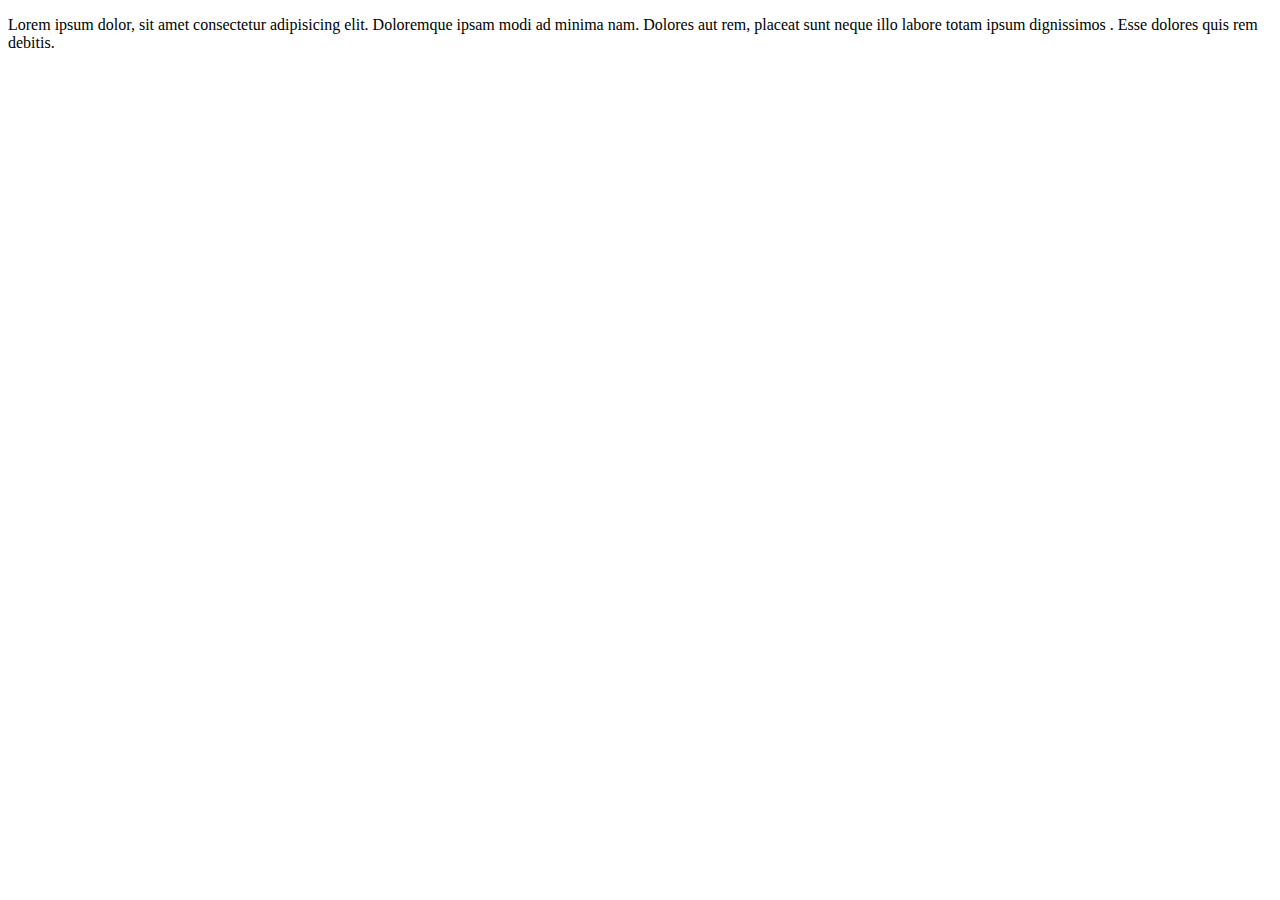
==== operaciones.html @ af0bea11 "Demas paginas" ====
<!DOCTYPE html>
<html lang="en">
<head>
    <meta charset="UTF-8">
    <meta name="viewport" content="width=device-width, initial-scale=1.0">
    <title>Document</title>
</head>
<body>
    <p>
        Lorem ipsum dolor, sit amet consectetur adipisicing elit. 
        Doloremque ipsam modi ad minima nam. Dolores aut rem,
         placeat sunt neque illo labore totam ipsum dignissimos
         . Esse dolores quis rem debitis.
    </p>
</body>
</html>
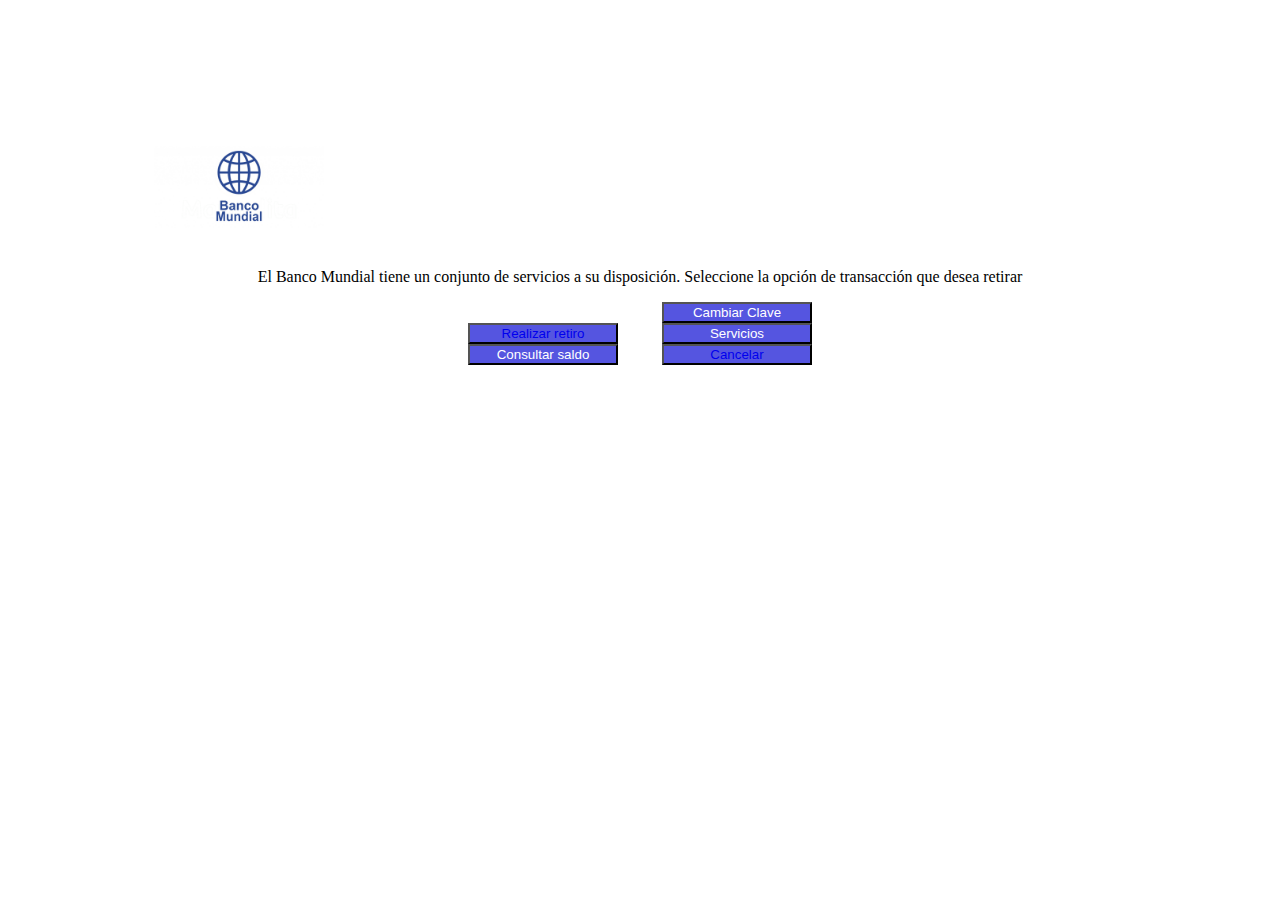
==== commit 5209750f: "Croquis de retiro" ====
--- a/operaciones.html
+++ b/operaciones.html
@@ -1,16 +1,47 @@
 <!DOCTYPE html>
 <html lang="en">
-<head>
-    <meta charset="UTF-8">
-    <meta name="viewport" content="width=device-width, initial-scale=1.0">
-    <title>Document</title>
-</head>
-<body>
-    <p>
-        Lorem ipsum dolor, sit amet consectetur adipisicing elit. 
-        Doloremque ipsam modi ad minima nam. Dolores aut rem,
-         placeat sunt neque illo labore totam ipsum dignissimos
-         . Esse dolores quis rem debitis.
-    </p>
-</body>
-</html>+  <head>
+    <meta charset="UTF-8" />
+    <meta name="viewport" content="width=device-width, initial-scale=1.0" />
+    <title>Operaciones</title>
+    <link rel="stylesheet" href="css/operaciones.css" />
+  </head>
+  <body>
+    <div class="principal">
+      <div class="bloque">
+        <div class="imagen">
+          <img src="banco.png" alt="Banco X" class="imge" />
+        </div>
+
+        <div class="txt">
+          <p>
+            El Banco Mundial tiene un conjunto de servicios a su disposición.
+            Seleccione la opción de transacción que desea retirar
+          </p>
+        </div>
+      </div>
+
+      <div class="Botones">
+        <button class="boton_I">
+          <a href="retiro.html" class="enlaces">Realizar retiro</a>
+        </button>
+        <button class="boton_I">
+          <a href="" class="enlaces"> Consultar saldo</a>
+        </button>
+        <div class="boton_I"><p></p></div>
+      </div>
+
+      <div class="Botones">
+        <button class="boton_D">
+          <a href="" class="enlaces">Cambiar Clave</a>
+        </button>
+        <button class="boton_D">
+          <a href="" class="enlaces">Servicios</a>
+        </button>
+        <button class="boton_D">
+          <a href="index.html" class="enlaces">Cancelar</a>
+        </button>
+      </div>
+    </div>
+  </body>
+</html>
--- a/css/operaciones.css
+++ b/css/operaciones.css
@@ -0,0 +1,55 @@
+.principal{
+    text-align: center;
+    margin: 10%;
+}*/
+.contenedor {
+    display: flex;
+    align-items: center;
+}
+
+.imagen {
+    width: 170px;
+    flex: 1; 
+    padding: 20px; 
+    
+}
+
+.texto {
+    width: 160px;
+    flex: 2; 
+    padding: 20px;
+}
+.imge{
+    width: 170px;
+}
+.Botones{
+    width: 190px;
+    height: 150px;
+    margin: 0%;    
+    display: inline-block ;    
+}
+
+.boton_I{
+    background: rgb(85, 85, 224);
+    text-decoration-color: white;
+    
+    width: 150px;
+    flex-grow: 100%;   
+
+
+}
+.boton_D{
+    background: rgb(85, 85, 224);
+    text-decoration-color: aliceblue;
+    width: 150px;    
+    flex-grow: 100%;   
+
+}
+.enlaces{
+    text-decoration: none;
+
+}
+.enlaces:visited{
+    color: white;
+    
+}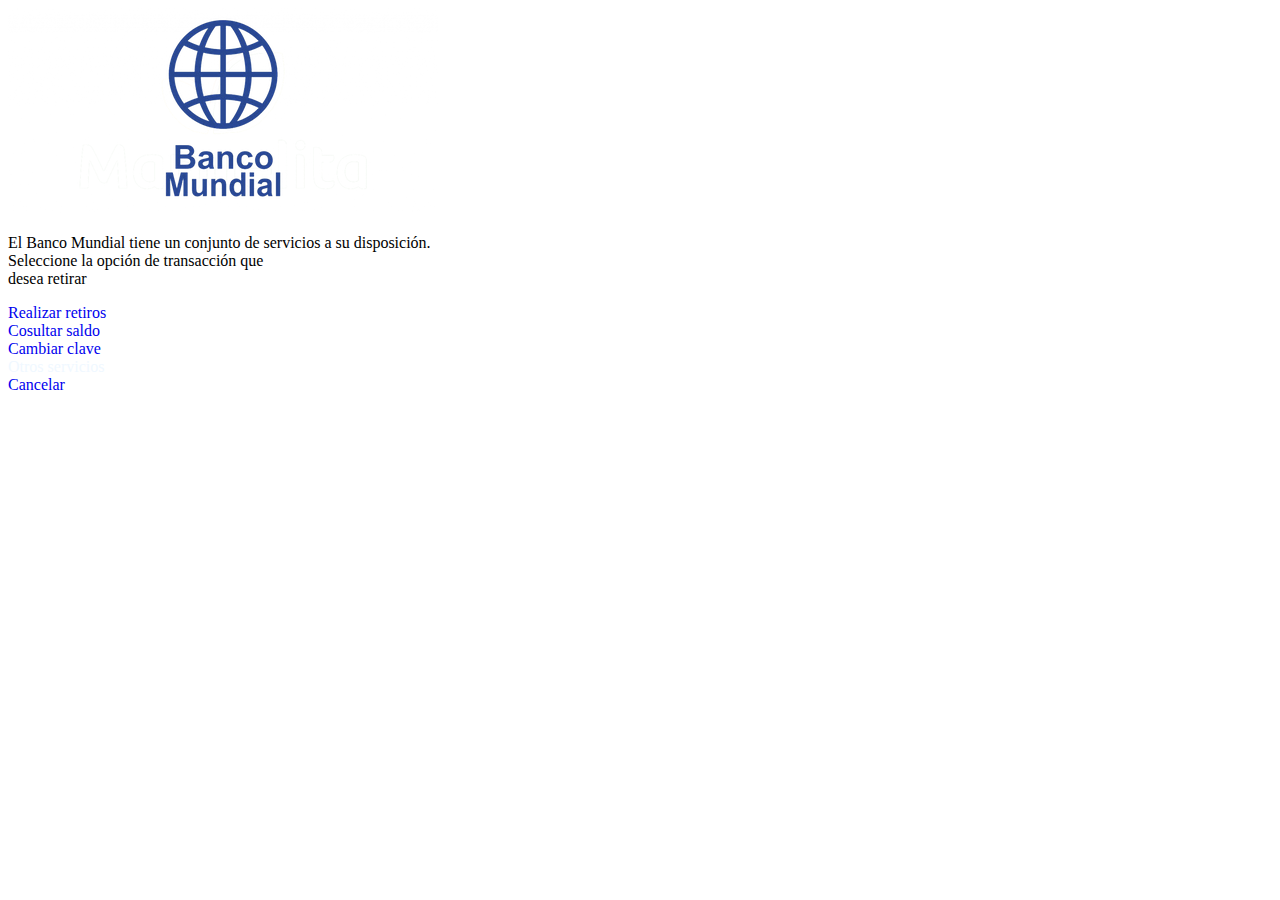
==== commit 7ef09134: "Operaciones funcionando menos servicios" ====
--- a/operaciones.html
+++ b/operaciones.html
@@ -4,44 +4,71 @@
     <meta charset="UTF-8" />
     <meta name="viewport" content="width=device-width, initial-scale=1.0" />
     <title>Operaciones</title>
-    <link rel="stylesheet" href="css/operaciones.css" />
+    <link rel="stylesheet" href="css/style.css" />
   </head>
   <body>
     <div class="principal">
       <div class="bloque">
         <div class="imagen">
-          <img src="banco.png" alt="Banco X" class="imge" />
+          <img src="banco.png" alt="Banco X" class="imge2" />
         </div>
 
         <div class="txt">
           <p>
             El Banco Mundial tiene un conjunto de servicios a su disposición.
-            Seleccione la opción de transacción que desea retirar
+            <br />
+            Seleccione la opción de transacción que <br />
+            desea retirar
           </p>
         </div>
       </div>
 
-      <div class="Botones">
-        <button class="boton_I">
-          <a href="retiro.html" class="enlaces">Realizar retiro</a>
-        </button>
-        <button class="boton_I">
-          <a href="" class="enlaces"> Consultar saldo</a>
-        </button>
-        <div class="boton_I"><p></p></div>
+      <div class="niveles">
+        <div>
+          <div class="boton_I">
+            <a href="retiro.html" class="enlace">Realizar retiros</a>
+          </div>
+          <div class="boton_I">
+            <a href="resultado_saldo.html" class="enlace">Cosultar saldo</a>
+          </div>
+        </div>
+        <div>
+          <div class="boton_D">
+            <a href="cambio_clave.html" class="enlace">Cambiar clave</a>
+          </div>
+
+          <div class="boton_D">
+            <a href="" class="enlace">Otros servicios </a>
+          </div>
+
+          <div class="boton_D">
+            <a href="index.html" class="enlace gris">Cancelar </a>
+          </div>
+        </div>
       </div>
 
-      <div class="Botones">
-        <button class="boton_D">
-          <a href="" class="enlaces">Cambiar Clave</a>
-        </button>
-        <button class="boton_D">
-          <a href="" class="enlaces">Servicios</a>
-        </button>
-        <button class="boton_D">
-          <a href="index.html" class="enlaces">Cancelar</a>
-        </button>
+      <!--  <div class="niveles">
+        <div class="Botones">
+          <div class="boton_I">
+            <a href="retiro.html" class="enlaces">Realizar retiro</a>
+          </div>
+          <button class="boton_I">
+            <a href="" class="enlaces"> Consultar saldo</a>
+          </button>
+        </div>
+        <div class="Botones">
+          <button class="boton_D">
+            <a href="" class="enlaces">Cambiar Clave</a>
+          </button>
+          <button class="boton_D">
+            <a href="" class="enlaces">Servicios</a>
+          </button>
+          <button class="boton_D gris">
+            <a href="index.html" class="enlaces">Cancelar</a>
+          </button>
+        </div>
       </div>
+      -->
     </div>
   </body>
 </html>
--- a/css/style.css
+++ b/css/style.css
@@ -0,0 +1,21 @@
+#imagen{
+    text-align: center;    
+    margin-top: 10%;    
+}
+
+a{
+    font-family:'Times New Roman', Times, serif;
+    text-decoration: none;
+    text-decoration-color: white;
+}
+a:visited{
+   color: aliceblue; 
+   text-decoration: none;
+}
+button{
+    width: 150px;
+    height: 40px;
+    background: blue;
+    border-top-left-radius: 50%;
+    border-bottom-right-radius: 50%;  
+}